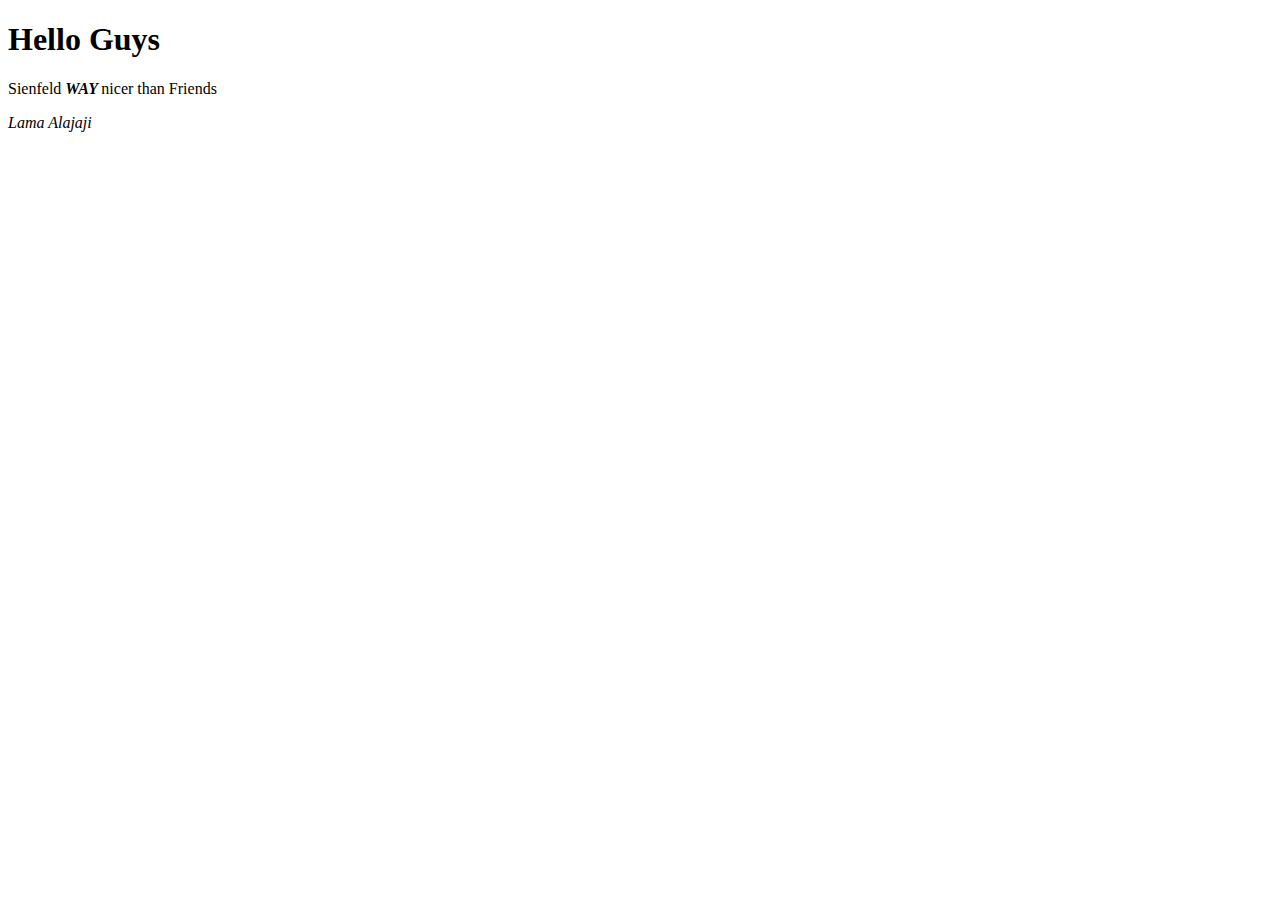
==== index.html @ e4240745 "added to html code" ====
<!DOCTYPE html>
<html lang="en">
<head>
    <meta charset="UTF-8">
    <meta http-equiv="X-UA-Compatible" content="IE=edge">
    <meta name="viewport" content="width=device-width, initial-scale=1.0">
    <title>My First HTML file</title>
</head>

<body>
    <h1>Hello Guys</h1>
    <div>
    <p>Sienfeld <strong> <em>WAY </strong></em>nicer than Friends </p>
    
    </div>
    <div>
        <span><i>Lama</span> <span>Alajaji</span></i>

    </div>
</body>
</html>
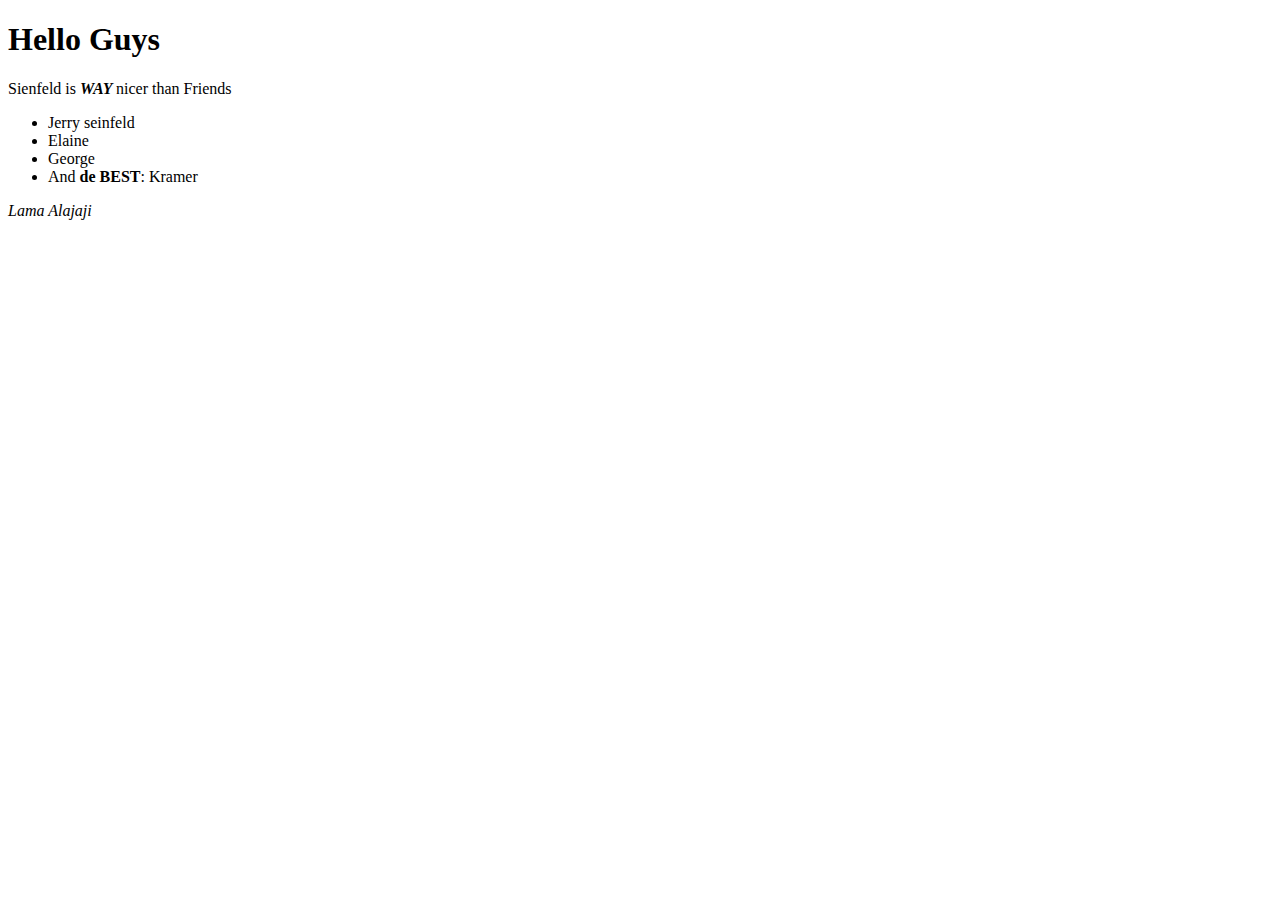
==== commit 81d65e59: "added list" ====
--- a/index.html
+++ b/index.html
@@ -10,8 +10,16 @@
 <body>
     <h1>Hello Guys</h1>
     <div>
-    <p>Sienfeld <strong> <em>WAY </strong></em>nicer than Friends </p>
+    <p>Sienfeld is <strong> <em>WAY </strong></em>nicer than Friends </p>
     
+    </div>
+    <div>
+       <ul> 
+           <li>Jerry seinfeld </li>
+           <li> Elaine</li>
+           <li>George</li>
+           <li>And <b>de BEST</b>: Kramer</li>
+       </ul>
     </div>
     <div>
         <span><i>Lama</span> <span>Alajaji</span></i>
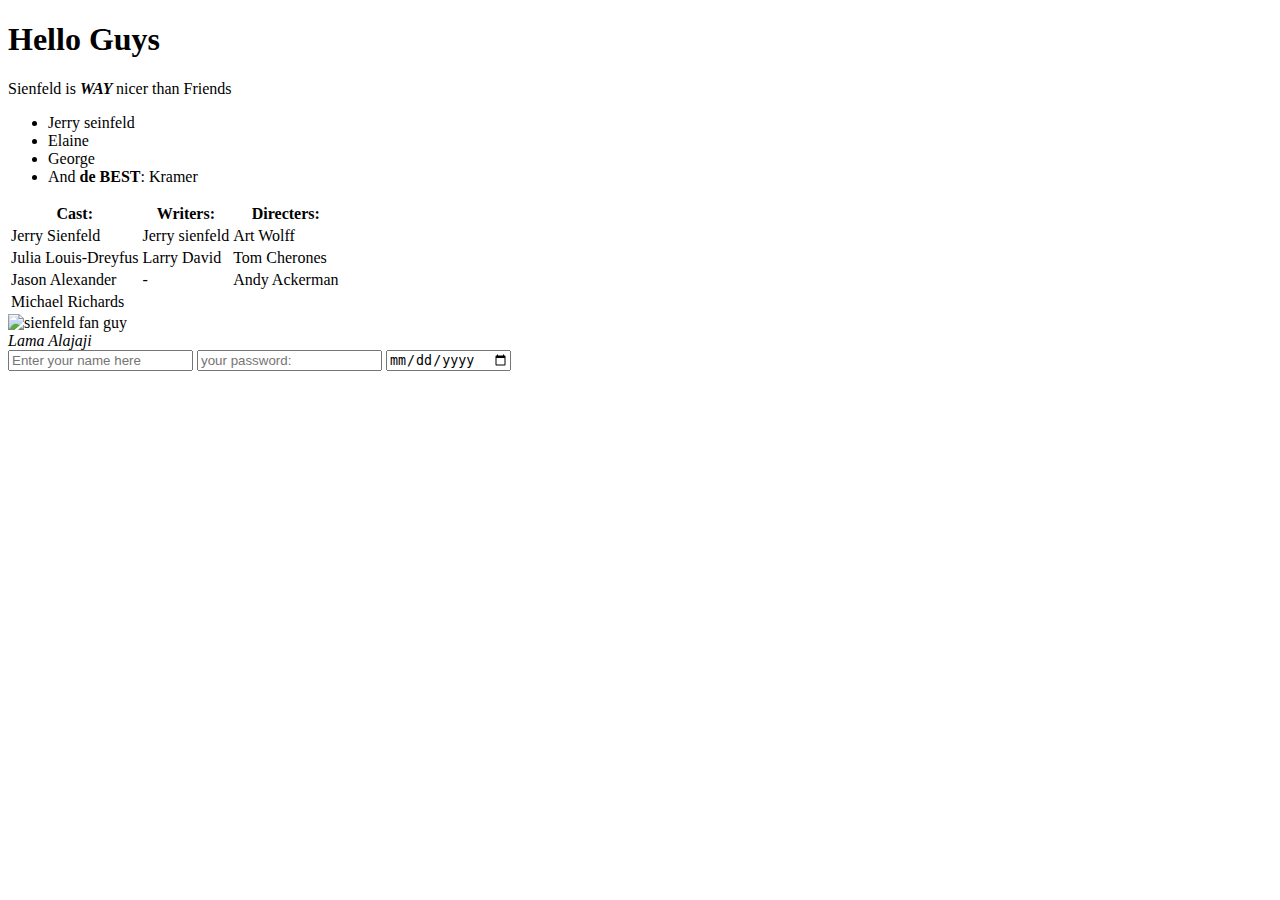
==== commit 01e09161: "modified URL field" ====
--- a/index.html
+++ b/index.html
@@ -1,5 +1,6 @@
 <!DOCTYPE html>
 <html lang="en">
+
 <head>
     <meta charset="UTF-8">
     <meta http-equiv="X-UA-Compatible" content="IE=edge">
@@ -10,20 +11,57 @@
 <body>
     <h1>Hello Guys</h1>
     <div>
-    <p>Sienfeld is <strong> <em>WAY </strong></em>nicer than Friends </p>
-    
+        <p>Sienfeld is <strong> <em>WAY </strong></em>nicer than Friends </p>
+
     </div>
     <div>
-       <ul> 
-           <li>Jerry seinfeld </li>
-           <li> Elaine</li>
-           <li>George</li>
-           <li>And <b>de BEST</b>: Kramer</li>
-       </ul>
+        <ul>
+            <li>Jerry seinfeld </li>
+            <li> Elaine</li>
+            <li>George</li>
+            <li>And <b>de BEST</b>: Kramer</li>
+        </ul>
+    </div>
+    <div>
+        <table>
+            <tr>
+                <th>Cast:</th>
+                <th>Writers:</th>
+                <th>Directers:</th>
+
+            </tr>
+            <tr>
+                <td>Jerry Sienfeld </td>
+                <td>Jerry sienfeld</td>
+                <td>Art Wolff</td>
+            </tr>
+            <tr>
+                <td>Julia Louis-Dreyfus </td>
+                <td>Larry David</td>
+                <td>Tom Cherones</td>
+            </tr>
+            <tr>
+                <td>Jason Alexander </td>
+                <td>-</td>
+                <td>Andy Ackerman</td>
+            </tr>
+            <tr>
+                <td>Michael Richards</td>
+            </tr>
+        </table>
+    </div>
+
+    <div>
+        <img src="./EF7SfCQUEAA0k-s.jpg" alt="sienfeld fan guy">
     </div>
     <div>
         <span><i>Lama</span> <span>Alajaji</span></i>
 
     </div>
+    <input type="text" placeholder="Enter your name here">
+    <input type="password" placeholder="your password:">
+    <input type="date" placeholder="you birthday:">
+
 </body>
+
 </html>